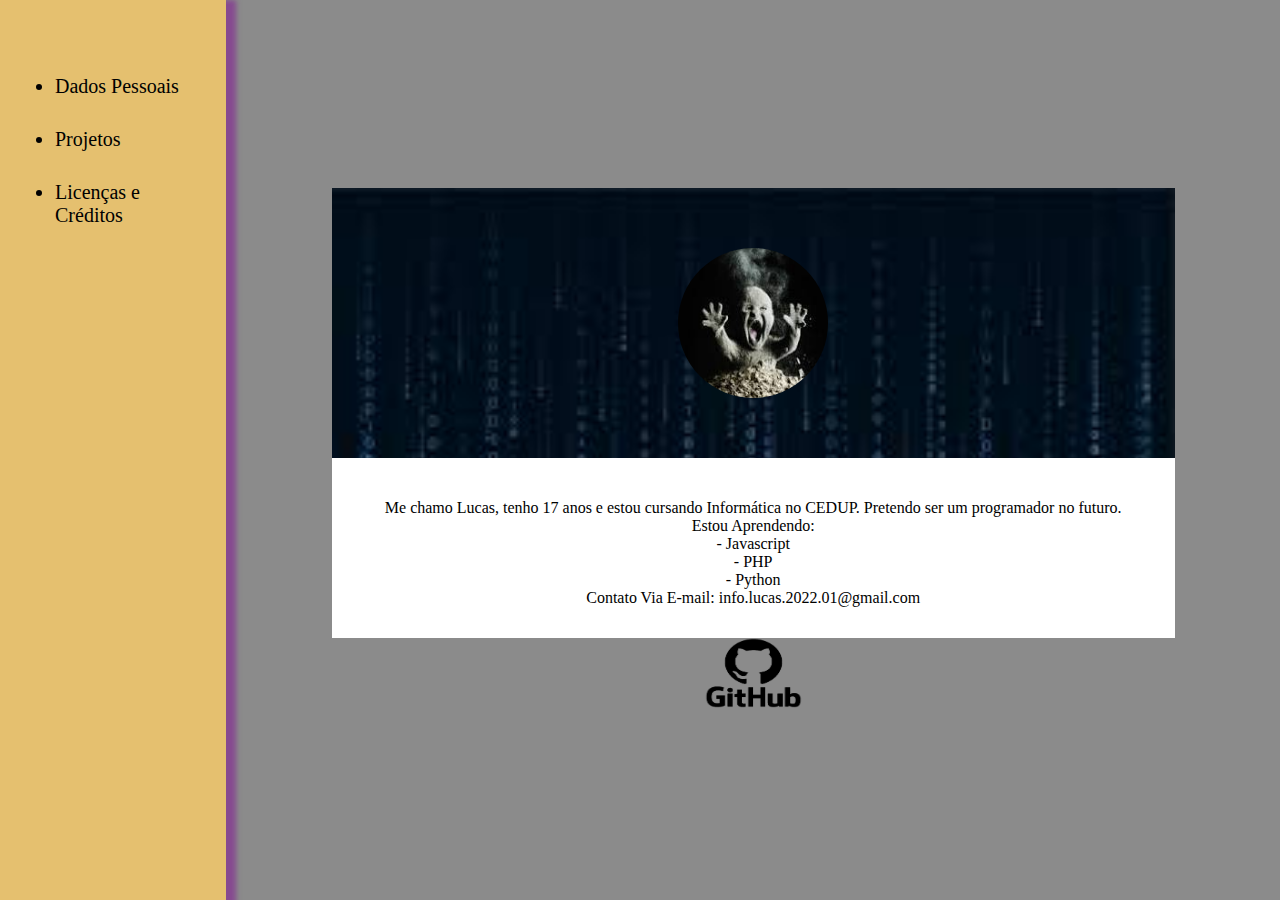
==== index.html @ 1790d753 "Inicial" ====
<!DOCTYPE html>
<html lang="pt-BR">
<head>
    <meta charset="UTF-8">
    <meta name="viewport" content="width=device-width, initial-scale=1.0">
    <title>Dados pessoais</title>
    <!-- <link rel="icon" type="image/x-icon" href="icone.ico"> -->
    <link rel="stylesheet" href="style.css">
    <script src="js.js"></script>

</head>
<body onload="ajusta()">
    <div class="pagina">
        <aside id="aside">
            <img src="menu.png" alt="" class="menu" onclick="hamburguer();">
            <div class="textos">
                <ul class="ul" id="ul">
                     <li id="asideli"><a href="index.html">Dados Pessoais</a><img src="seta.png" alt="" id="seta"></li>
                     <li id="asideli"><a href="projetos.html">Projetos</a><img src="seta.png" alt="" id="seta"></li>
                     <li id="asideli"><a href="liecr.html">Licenças e Créditos</a><img src="seta.png" alt="" id="seta"></li>
                </ul>
            </div>
        </aside>
        <div class="artigo" id="artigo">
            <div class="eu">
                <div class="fundoeu"><img src="eu.jpg" alt=""></div>
                <div class="fundoeu2">
                    <div class="textoo">
                        Me chamo Lucas, tenho 17 anos e estou cursando Informática no CEDUP. Pretendo ser um programador no futuro.<br>
                        Estou Aprendendo:<br>
                        - Javascript<br> - PHP<br> - Python<br>
                        Contato Via E-mail: info.lucas.2022.01@gmail.com
                    </div>
                </div>

                <div class="meuslinks">
                    <a href="https://github.com/LucasJulianodeOliveira" target="_blank"><img src="GH.png" alt="" class="GH"></a>
                </div>
            </div>
        </div>
    </div>
</body>
</html>
---- style.css ----
*{margin: 0px;}

body{
  width: 100vh;
  height: 100%;
  overflow-x: hidden;
  display: flex;
  flex-direction: column;
  font-family: "Indie Flower", cursive;
}

.ínimg{
  width: 100vw;
  height: 200px;
  background-color: brown;
  box-shadow: 5px 5px 5px 5px #842593a3;
  z-index: 1;
  display: flex;
  flex-direction: row;
}

aside{
  background-color: rgb(229, 192, 111);
  color: black;
  height: 200vh;
  width: 275px;
  box-shadow: 5px 5px 5px 5px #842593a3;
  z-index: 99;
  display: flex;
  flex-direction: column;
  justify-content: flex-start;
  justify-items: center;
}

.artigo{
  background-color: #8b8b8b;
  height: 200vh;
  width: 100%;
  text-align: center;
  display: flex;
  flex-direction: column;
  align-items: center;
  justify-content: space-around;
  justify-items: center;
  z-index: 0;
}

.eu{
  height: 100vh;
  width: 100%;
  text-align: center;
  display: flex;
  flex-direction: column;
  align-content: center;
  align-items: center;
  justify-content: center;
  justify-items: center;
}

.fundoeu{
  height: 30%;
  width: 80%;
  display: flex;
  justify-content: center;
  align-items: center;
  background-image: url(fundo.jpg);
  background-size: 100%;
}

.fundoeu2{
  height: 20%;
  width: 80%;
  background-color: white;
  display: flex;
  flex-direction: column;
  align-content: space-between;
  justify-content: center;
  justify-items: center;
  z-index: 0;
}

.fundoeu img{
  border-radius: 100%;
  z-index: 99;
  position: relative;
  width: 150px;
  height: 150px;
}

.pagina{
    width: 100vw;
    height: 100vh;
    display: flex;
    flex-direction: row;    
}

/* barra de rolagem tirada do site https://www.digitalocean.com/community/tutorials/css-scrollbars-pt */
body::-webkit-scrollbar {
  width: 10px;
}

body::-webkit-scrollbar-track {
  background: rgb(81, 76, 67);
}

body::-webkit-scrollbar-thumb {
  background-color: rgb(12, 12, 14);
  border-radius: 20px;
  border: 1px solid orange;
  box-shadow: 2px bisque;
}

/* SCROLL */
a{
  text-decoration: none;
  color: black;
  transform: scale(1);
  transition: 0.5s;
  word-break: normal;
}

a:hover{
  transform: scale(2);
}

.textos li a:hover ~ img {
  display:inline;
}

.textos{
  word-break: break-word;
  margin-left: 15px;
  margin-right: 15px;
  display: flex;
  position: sticky;
  top: 5%;
}

.fonte{
  transform: scale(1);
  transition: 0.5s;
}

.fonte:hover{
  transform: scale(1.2);
}

.creditos{
  font-size: 30px;
}

.GH{
  width: 155px;
  height: 70px;
}

.textoo{
  margin-top: 10px;
  word-break: break-word;
  margin-left: 15px;
  margin-right: 15px;
}

.textoo ul{
  display: flex;
  flex-direction: column;
  text-align: justify;
}

img{
  height: 215px;
  width: 215px;
}

#nome{
  align-self: center;
  justify-self: center;
  font-size: 100px;
  color: white;
  z-index: 200;
}

.textos li{
  margin-top: 30px;
  transform: scale(1);
  transition: 0.5s;
  font-size: 20px;
}

.textos li:hover{
  transform: scale(1.2);
}

.textos li img{
  display: none;
}

.textos li img:hover{
  display: inline;
}

#seta{
  width: 10%;
  height: 10%;
}

button{
  width: 200px;
  height: 200px;
  border: none;
  border-radius: 20px;
  background-color: aliceblue;
  margin: 20px;
  display: flex;
  flex-direction: column;
  align-items: center;
  justify-content: space-around;
  justify-items: center;
  z-index: 0;
  align-content: space-around;
  transform: scale(1);
  transition: 0.5s;
}

button:hover{
  transform: scale(1.4);
  cursor: pointer;
}
button img{
  height: 120px;
  width: 150px;
}

.trabalho, .trabalho1, .trabalho2, .trabalho3, .trabalho4, .trabalho5{
  border: 1px solid coral ;
  width: 0px;
  height: 0px;
  z-index: 50;
  position: fixed;
  top: 25%;
  left: 20%;
  margin: 10px;
  background-color: white;
  backdrop-filter: blur(10px);
  display: none;
  z-index: 101;
}

#repos{
  margin-top: -40px;
}

.ajustatrabalho{
  width: 100%;
  height: 100%;
  display: flex;
  flex-direction: column;
  justify-content: space-around;
  align-items: center;

}

.bibobaba{
  width: 100px;
  height: 100px;
  transition: 1s;
  animation: 1s;
}

.fechar{
  cursor: pointer;
  height: 25px;
  width: 25px;
  border: 1px solid black;
  background-color: red;
  position: absolute;
}

.fundo{
  width: 100%;
  height: 100vh;
  display: flex;
  flex-direction: row;
  z-index: 3;
  position: relative;
}

.bg{
  background-color: hsl(0, 0%, 0%, 10%);
  backdrop-filter: blur(20px);
  width: 200vh;
  min-width: 1000px;
  height: 200vh;
  z-index: 100;
  display: none;
  position: absolute;
}

.menu{
  display:none;
  width: 80px;
  height: 80px;
}
@media screen and (max-width: 415px){
  aside{
    position: fixed;
    width: 0px;
    z-index: 100;
    transition: 0.5s ease-in-out;
    box-shadow: none;
  }

  ul{
    display: none;
  }

  .trabalho, .trabalho1, .trabalho2, .trabalho3, .trabalho4, .trabalho5{
    left: 0px;
    width: 100vw;
    height: 50%;
  }

  .ajustatrabalho{
    width: 100vw;
    height: 100%;
    display: sticky;
  }
  .textos{
    width: 100vw;
  }

  .menu{
    display: flex;
  }

  .eu{
    width: 100%;
  }

  .fundoeu2{
    height: 35%;
  }

  .artigo{
    width: 415px;
    z-index: 99;
    position: absolute;
  }
}
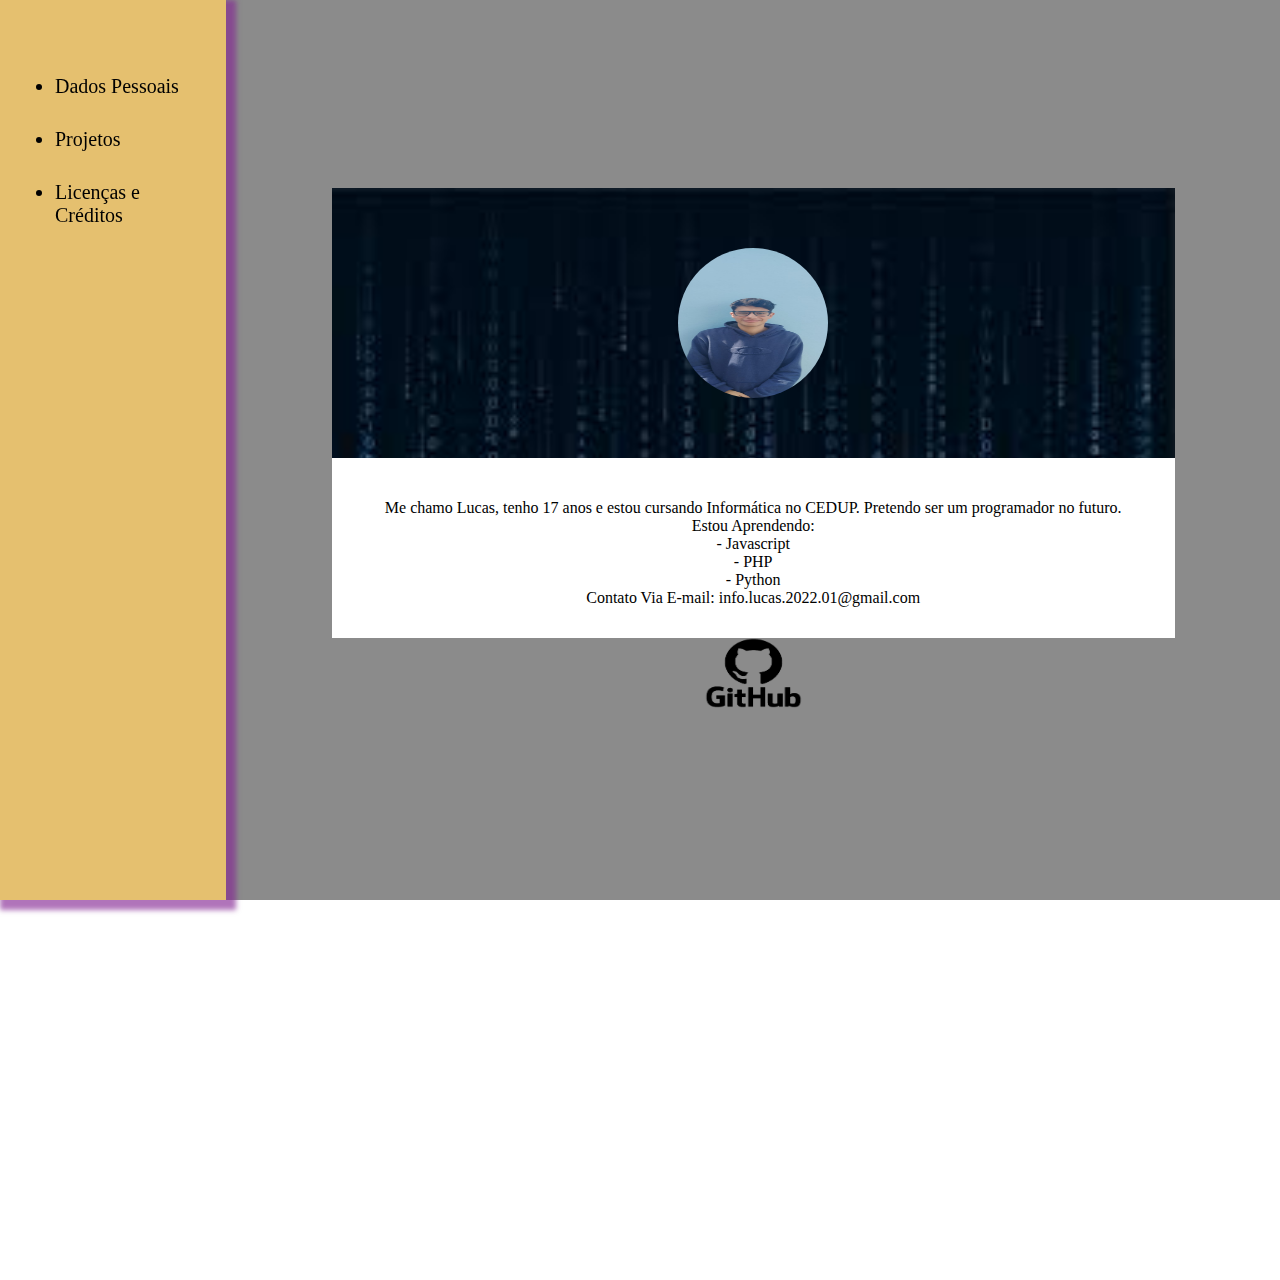
==== commit 9012b7ac: "Imagens alteradas" ====
--- a/index.html
+++ b/index.html
@@ -4,7 +4,7 @@
     <meta charset="UTF-8">
     <meta name="viewport" content="width=device-width, initial-scale=1.0">
     <title>Dados pessoais</title>
-    <!-- <link rel="icon" type="image/x-icon" href="icone.ico"> -->
+    <link rel="icon" type="image/x-icon" href="icone.ico">
     <link rel="stylesheet" href="style.css">
     <script src="js.js"></script>
 
--- a/style.css
+++ b/style.css
@@ -3,8 +3,7 @@
 
 body{
   width: 100vh;
-  height: 100%;
-  overflow-x: hidden;
+  height: 100vw;
   display: flex;
   flex-direction: column;
   font-family: "Indie Flower", cursive;
@@ -44,6 +43,7 @@
   justify-content: space-around;
   justify-items: center;
   z-index: 0;
+  overflow-x: hidden;
 }
 
 .eu{
@@ -303,6 +303,11 @@
   height: 80px;
 }
 @media screen and (max-width: 415px){
+  body{
+    height: 100vw;
+    width: -webkit-fill-available;
+  }
+
   aside{
     position: fixed;
     width: 0px;
@@ -311,6 +316,7 @@
     box-shadow: none;
   }
 
+
   ul{
     display: none;
   }
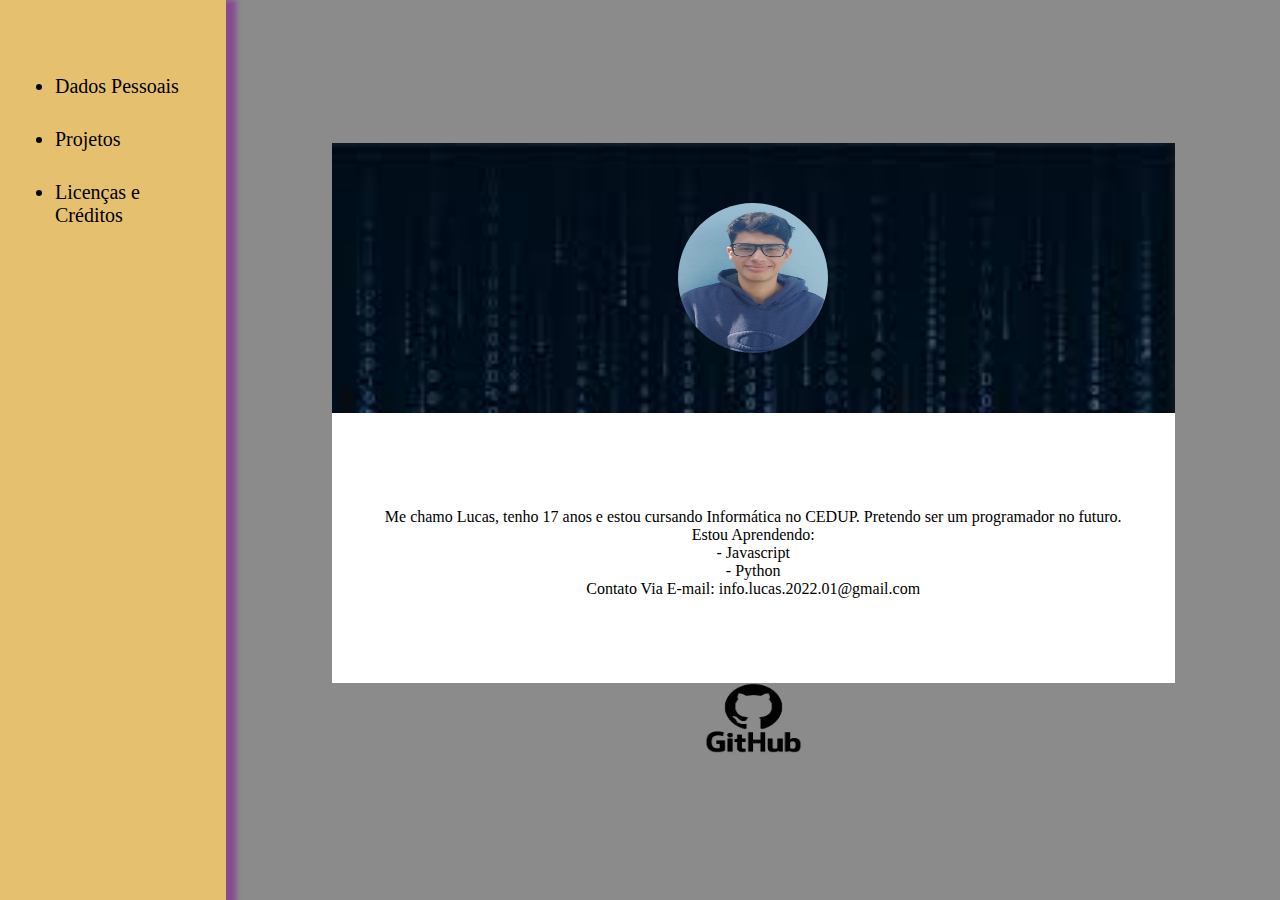
==== commit 855bf8b2: "Arrumar" ====
--- a/index.html
+++ b/index.html
@@ -28,7 +28,7 @@
                     <div class="textoo">
                         Me chamo Lucas, tenho 17 anos e estou cursando Informática no CEDUP. Pretendo ser um programador no futuro.<br>
                         Estou Aprendendo:<br>
-                        - Javascript<br> - PHP<br> - Python<br>
+                        - Javascript<br> - Python<br>
                         Contato Via E-mail: info.lucas.2022.01@gmail.com
                     </div>
                 </div>
--- a/style.css
+++ b/style.css
@@ -3,7 +3,7 @@
 
 body{
   width: 100vh;
-  height: 100vw;
+  height: 100vh;
   display: flex;
   flex-direction: column;
   font-family: "Indie Flower", cursive;
@@ -69,7 +69,7 @@
 }
 
 .fundoeu2{
-  height: 20%;
+  height: 30%;
   width: 80%;
   background-color: white;
   display: flex;
